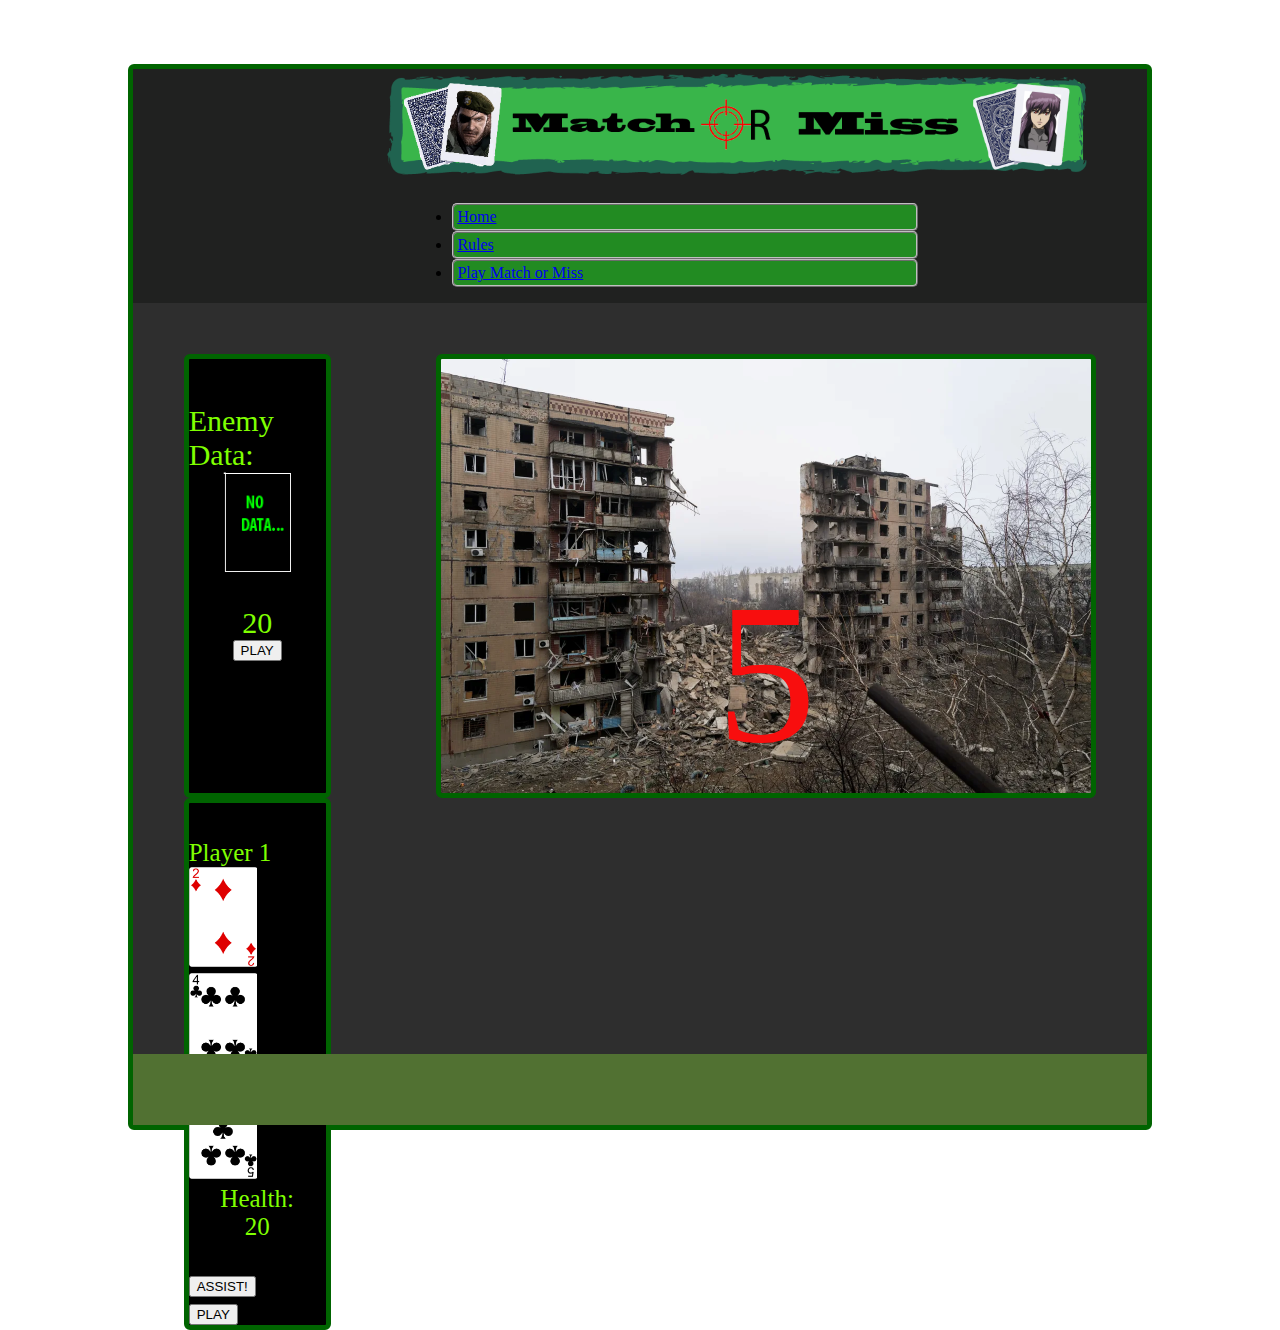
==== gameboard.html @ 5e8a910e "Random card generation working but only when page is refreshed" ====
<!DOCTYPE html>
<html>
<head>
  <link href="https://cdn.jsdelivr.net/npm/bootstrap@5.0.2/dist/css/bootstrap.min.css" rel="stylesheet" integrity="sha384-EVSTQN3/azprG1Anm3QDgpJLIm9Nao0Yz1ztcQTwFspd3yD65VohhpuuCOmLASjC" crossorigin="anonymous">
  <meta name="viewport" content="width=device-width, initial-scale=1.0" />

</head>

<body>
  <div class="container1">
    <div class="header">
     <link rel="stylesheet" href="assets/css/style.css">
<title>Mix and Match Home</title> 
<img id="mmlogosmall" src="assets/images/mombanner400.png" alt="Mix n Match Logo">
  <img id="mmlogomed" src="assets/images/mombanner700.png" alt="Mix n Match Logo">
  <ul class="nav">
    <li class="nav-item">
      <a aria-current="page" href="index.html">Home</a>
    </li>
    <li class="nav-item">
      <a class="nav-link" href="rules.html">Rules</a>
    </li>
    <li class="nav-item">
      <a class="nav-link" href="gameboard.html">Play Match or Miss</a>
    </li>
    
  </ul>
    </div>
<!--This is the code for the central grid area that holds the CPU, HUD and Player1 windows-->

    <div class="content">
<!--This is the code for the CPU window  that displays the Enemy Intel Data-->
<div id="cpuwindow">Enemy Data:<br>
  <img src="assets/images/nodata100.png" id="cpudeck1"  width="68" height="100" alt="The No Data Card"><br>
      <div Remaining Targets:></div>
      <div id="enemiesleft">20</div>
      <button id="cpubutton"  onclick="playAudio()" onclick="cpuplay()" type="button">PLAY</button>
     </div>
    
    
      
         <!--This is the code for the HUD window hold that displays the central picture-->

     <div id="hudwindow"><p id="countdown">5</p>
      
      <audio id="countdownaudio">
        <source src="assets/sounds/countdown.mp3">
    </audio>
    <audio id="militarydrums">
      <source src="assets/sounds/military-drumroll1.wav">
  </audio>

  <audio id="cardnoise1">
    <source src="assets/sounds/cardnoise.wav">
</audio>
      
    </div>
     <!--This is the code for the Player 1 window hold the three cards-->
     <div id="p1window">Player 1<br> <img id="p1deck1" src="assets/images/carddeck/2_of_diamonds.png">
      <img id="p1deck2" src="assets/images/carddeck/4_of_clubs.png">
      <img id="p1deck3" src="assets/images/5_of_clubs.png"><br>
     
      <div>Health:</div><div id="health">20</div><br><button type="button">ASSIST!</button><br><button type="p1button">PLAY</button>
      
    </div>
    
    </div>  
      
     
     
     
     <div class="footer">
    </div>
    <script src="assets/js/script.js"></script>
  </body>
</html>
---- assets/css/style.css ----
.container1 {  display: grid;
  grid-template-columns: 1fr 1fr 1fr;
  grid-template-rows: 0.3fr 2.8fr 0.2fr;
  grid-auto-rows: 1fr;
  gap: 0px 0px;
  grid-auto-flow: row;
  grid-template-areas:
    "header header header"
    "content content content"
    "footer footer footer";
    border-style: solid; 
    border-radius: 5px;
    /*margin-top: 5%;*/
    border-style: solid;
     border-width: 5px;
     border-radius: 6px;
     border-color: darkgreen;
     min-width: 564px;
  
}

#cpuwindow { grid-area: cpu;
  

}

#p1window { grid-area: player1;
  align-items: center;
  flex-direction:column;
  background-color: black;
  justify-items:center;

}



body {
     margin-top: 5%;
     margin-left: 10%;
     margin-right: 10%;
     
     
}



.header { grid-area: header; 
          background-color: rgb(32, 33, 32);
          padding-left: 25%;
          padding-right: 20%;
     
}
.content { grid-area: content;
          background-color: rgb(46, 46, 46);
          height: 650px;
          display: flex;
          flex-wrap: wrap;
          justify-content: space-between;
          padding: 5%;  
         
}


#cpuwindow {
  border-style: solid;
  border-width: 5px;
  border-radius: 6px;
  border-color: darkgreen;
  width: 15%;
  display: flex;
  align-items: center;
  flex-direction:column;
  background-color: black;
  padding-top: 5%;
  color: chartreuse;
  font-size: 30px;

}

#cpudeck1 {
          height: 100px;
          width: 68px;
}

#p1window {
  border-style: solid;
  border-width: 5px;
  border-radius: 6px;
  border-color: darkgreen;
  width: 15%;
  align-items: center;
  flex-direction:column;
  background-color: black;
  justify-content: space-around;
  justify-content: center;
  padding-top: 4%;
  color: chartreuse;
  font-size: 25px;
}

#hudwindow {  
  border-style: solid;
  border-width: 5px;
  border-radius: 6px;
  border-color: darkgreen;
  color: rgb(248, 14, 14);
  width: 650px;
  height: 434px;
  display: flex;
  justify-content: center;
  background-color: black;
  object-fit: fill ;
}

#countdown  
{
  font-size: 200px;
  
}
  


#ruleswindow 
{
  border-style: solid;
  border-width: 5px;
  border-radius: 6px;
  border-color: darkgreen;
  width: 60%;
  margin-left: 20%;
  font-size: xx-large;
  color: chartreuse ;
  background-color: black;
}  

#homewindow 
{
  border-style: solid;
  border-width: 5px;
  border-radius: 6px;
  border-color: darkgreen;
  width: 60%;
  margin-left: 20%;
  font-size: xx-large;
  color: chartreuse ;
  background-color: black;
}  
.nav-item 
          {
            border-style:ridge;
            border-radius: 5px;
            border-width: 2px;
            border-color: silver;
            background-color: forestgreen;
            padding: 3px;
            margin-right: 5%;
            margin-left: 5%;
          
          }
          

/*#wtbuilding 
            {
              object-fit: fill;
              background-image: url("wtbuilding650.png");
            }*/




.footer { grid-area: footer;
          background-color: rgb(81, 113, 50);
          padding-top:7%;
          margin-top: 3;
        
}





  @media screen and (min-width: 972px) {
  #mmlogosmall {     display:none;       
                      padding-left: 20%;  
  }
  }
  @media screen and (max-width: 972px) {
    #mmlogomed {     display:none;   
                      
    
  }
  }
 
  @media screen and (max-width: 1100px) {
    .header {     padding-left:5%;   
                  padding-right:0%;
  }
  }

  @media screen and (max-width: 700px) {
    #hudwindow {   
                  
                  width: 60%;
                  height: 60%;
                    
                  
                  order:0;
                  flex-basis: 100%;
                   
                      
    
  }
  }
  @media screen and (max-width: 700px) {
    #p1window {    
                            
                           
                           
                           order: 1;
                           flex-basis: 49%;
                           row-gap: 10px;

    }
  }

  @media screen and (max-width: 700px) {
    #cpuwindow {          
                           
                          order: 1;
                          flex-basis: 49%;
                          ;
               }
  }

  @media screen and (max-width: 700px) {
    #hudwindow {          
                           
                          
               }
  }
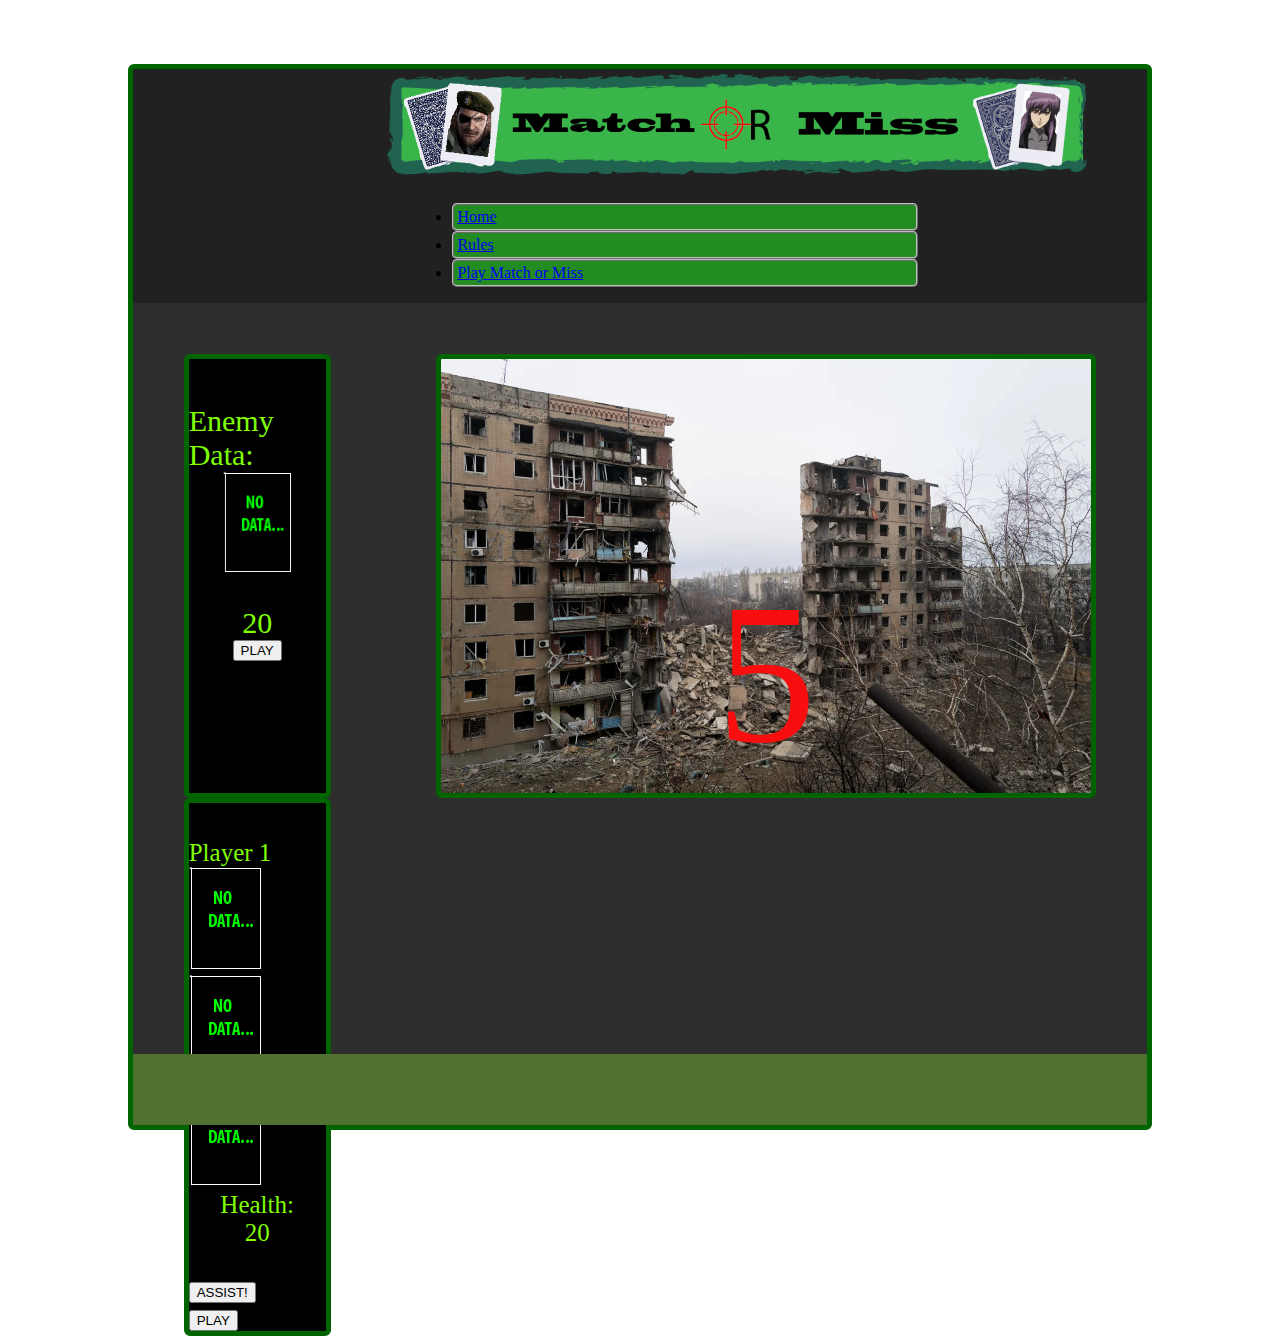
==== commit 564a1c6f: "Mangaed to  get all cards changing at random. Next comparitive models" ====
--- a/gameboard.html
+++ b/gameboard.html
@@ -34,7 +34,7 @@
   <img src="assets/images/nodata100.png" id="cpudeck1"  width="68" height="100" alt="The No Data Card"><br>
       <div Remaining Targets:></div>
       <div id="enemiesleft">20</div>
-      <button id="cpubutton"  onclick="playAudio()" onclick="cpuplay()" type="button">PLAY</button>
+      <button id="cpubutton"  onclick="cardnoise()" onclick="cpuplay()" type="button">PLAY</button>
      </div>
     
     
@@ -56,9 +56,9 @@
       
     </div>
      <!--This is the code for the Player 1 window hold the three cards-->
-     <div id="p1window">Player 1<br> <img id="p1deck1" src="assets/images/carddeck/2_of_diamonds.png">
-      <img id="p1deck2" src="assets/images/carddeck/4_of_clubs.png">
-      <img id="p1deck3" src="assets/images/5_of_clubs.png"><br>
+     <div id="p1window">Player 1<br> <img id="p1deck1" src="assets/images/nodata100.png">
+      <img id="p1deck2" src="assets/images/nodata100.png">
+      <img id="p1deck3" src="assets/images/nodata100.png"><br>
      
       <div>Health:</div><div id="health">20</div><br><button type="button">ASSIST!</button><br><button type="p1button">PLAY</button>
       
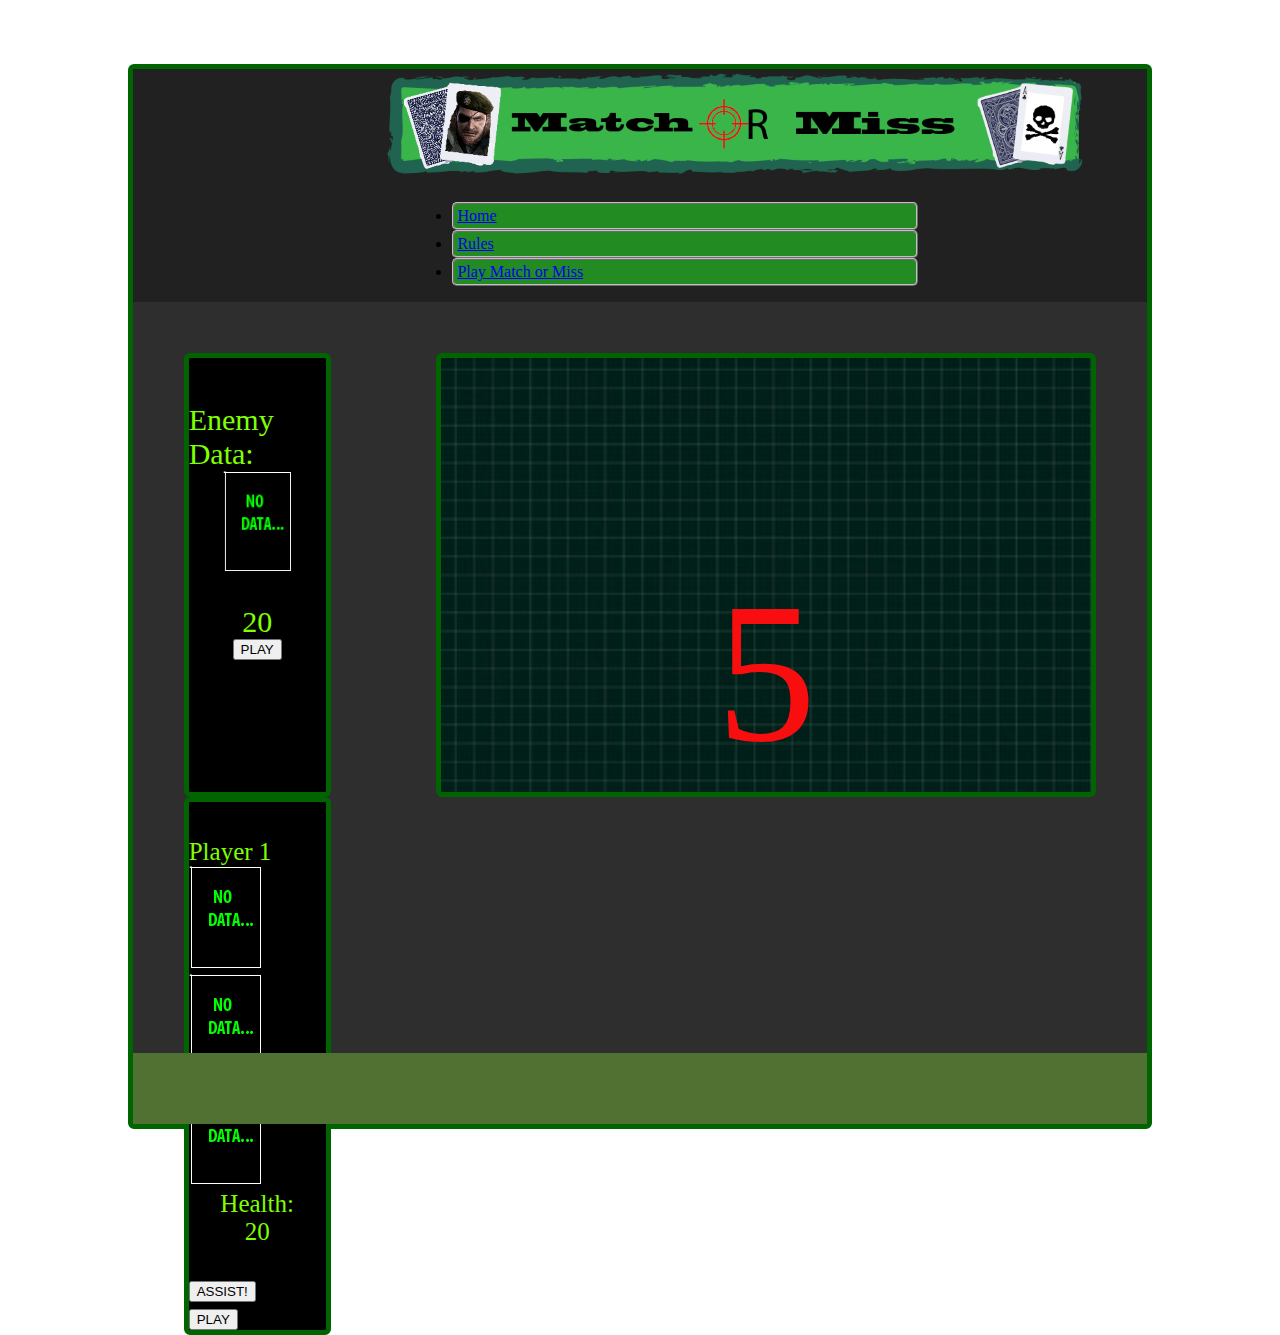
==== commit d2389614: "Still unable to get card comparisson working" ====
--- a/gameboard.html
+++ b/gameboard.html
@@ -11,8 +11,8 @@
     <div class="header">
      <link rel="stylesheet" href="assets/css/style.css">
 <title>Mix and Match Home</title> 
-<img id="mmlogosmall" src="assets/images/mombanner400.png" alt="Mix n Match Logo">
-  <img id="mmlogomed" src="assets/images/mombanner700.png" alt="Mix n Match Logo">
+<img id="mmlogosmall" src="assets/images/mombannernew400.png" alt="Mix n Match Logo">
+  <img id="mmlogomed" src="assets/images/mombannernew700.png" alt="Mix n Match Logo">
   <ul class="nav">
     <li class="nav-item">
       <a aria-current="page" href="index.html">Home</a>
@@ -34,7 +34,7 @@
   <img src="assets/images/nodata100.png" id="cpudeck1"  width="68" height="100" alt="The No Data Card"><br>
       <div Remaining Targets:></div>
       <div id="enemiesleft">20</div>
-      <button id="cpubutton"  onclick="cardnoise()" onclick="cpuplay()" type="button">PLAY</button>
+      <button id="cpubutton"  onclick="cardnoise()" onclick="cpuplay()" onclick="cardCheck()"type="button">PLAY</button>
      </div>
     
     
@@ -56,9 +56,9 @@
       
     </div>
      <!--This is the code for the Player 1 window hold the three cards-->
-     <div id="p1window">Player 1<br> <img id="p1deck1" src="assets/images/nodata100.png">
-      <img id="p1deck2" src="assets/images/nodata100.png">
-      <img id="p1deck3" src="assets/images/nodata100.png"><br>
+     <div id="p1window">Player 1<br> <img id="p1deck1" src="assets/images/nodata100.png"  onclick="cardCheck1()">
+      <img id="p1deck2" src="assets/images/nodata100.png"  onclick="cardCheck2()">
+      <img id="p1deck3" src="assets/images/nodata100.png"  onclick="cardCheck3()"><br>
      
       <div>Health:</div><div id="health">20</div><br><button type="button">ASSIST!</button><br><button type="p1button">PLAY</button>
       
--- a/assets/css/style.css
+++ b/assets/css/style.css
@@ -159,11 +159,7 @@
           }
           
 
-/*#wtbuilding 
-            {
-              object-fit: fill;
-              background-image: url("wtbuilding650.png");
-            }*/
+
 
 
 
@@ -232,12 +228,13 @@
                }
   }
 
-  @media screen and (max-width: 700px) {
-    #hudwindow {          
-                           
-                          
-               }
-  }
+  @media screen and (min-width: 1330px) {
+  #hudwindow {
+              object-fit: fill;
+              background-image: url("assets/images/greenhud350.png");
+             }
+  }
+
 
 
 
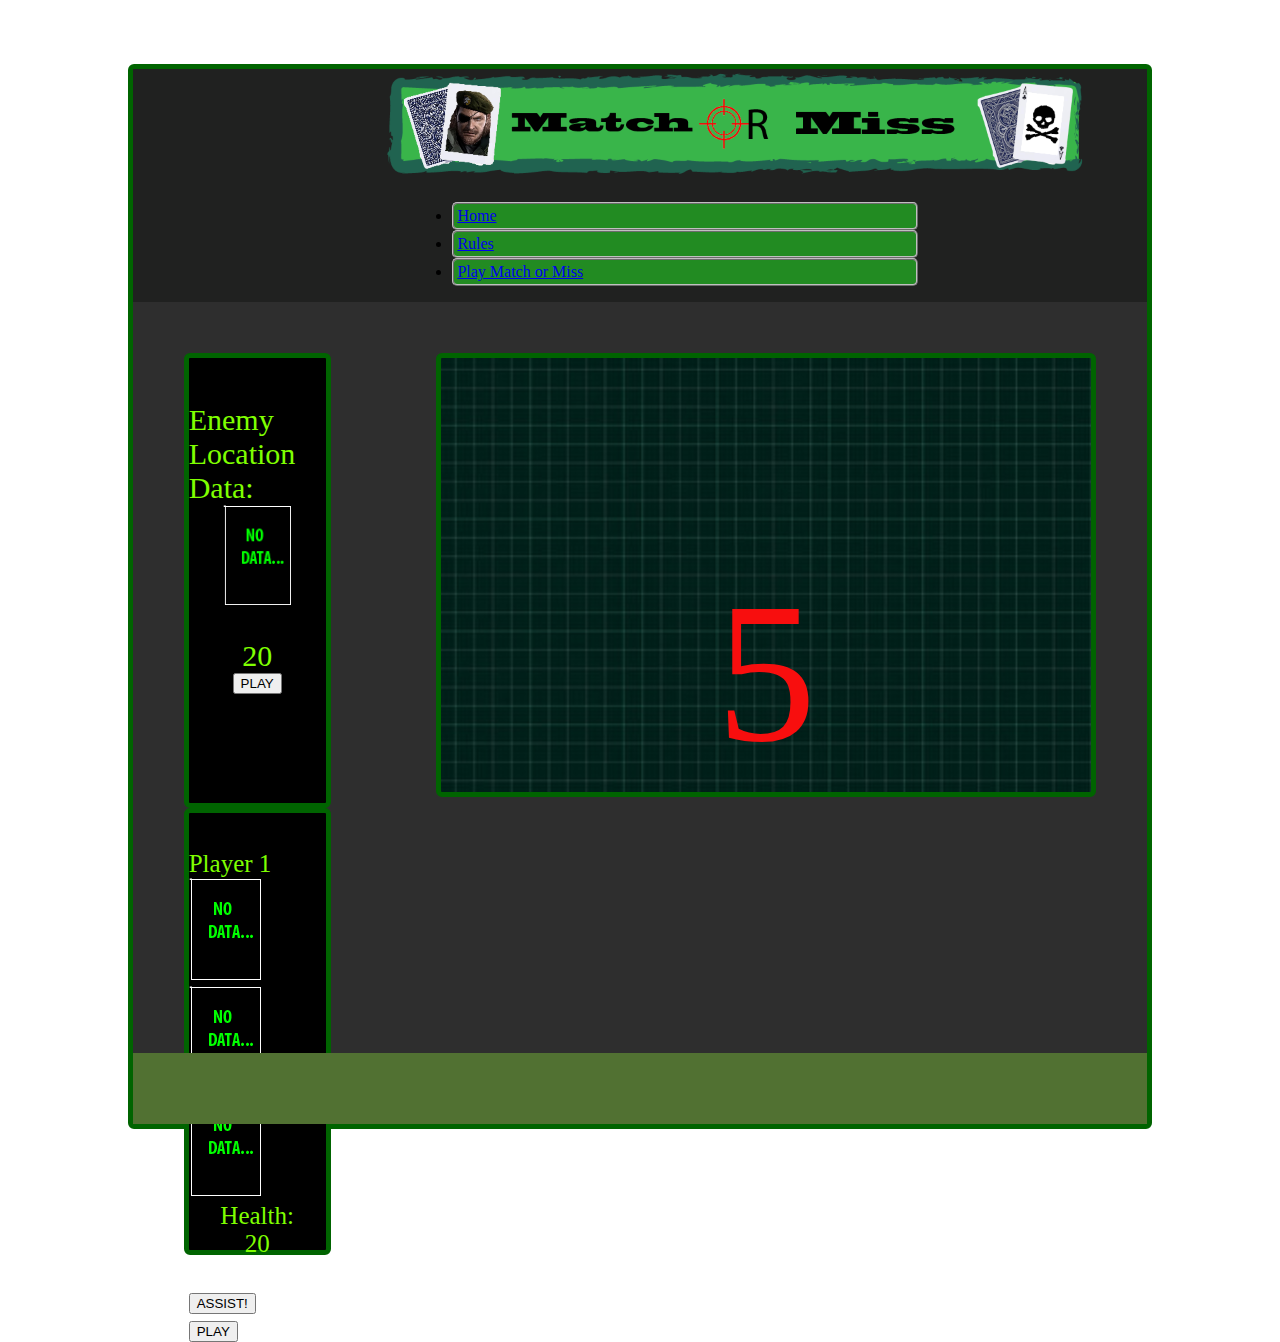
==== commit 61b7496a: "Trying to add loops" ====
--- a/gameboard.html
+++ b/gameboard.html
@@ -30,7 +30,7 @@
 
     <div class="content">
 <!--This is the code for the CPU window  that displays the Enemy Intel Data-->
-<div id="cpuwindow">Enemy Data:<br>
+<div id="cpuwindow">Enemy Location Data:<br>
   <img src="assets/images/nodata100.png" id="cpudeck1"  width="68" height="100" alt="The No Data Card"><br>
       <div Remaining Targets:></div>
       <div id="enemiesleft">20</div>
--- a/assets/css/style.css
+++ b/assets/css/style.css
@@ -67,6 +67,7 @@
   border-radius: 6px;
   border-color: darkgreen;
   width: 15%;
+  height: 400px;
   display: flex;
   align-items: center;
   flex-direction:column;
@@ -88,6 +89,7 @@
   border-radius: 6px;
   border-color: darkgreen;
   width: 15%;
+  height: 400px;
   align-items: center;
   flex-direction:column;
   background-color: black;
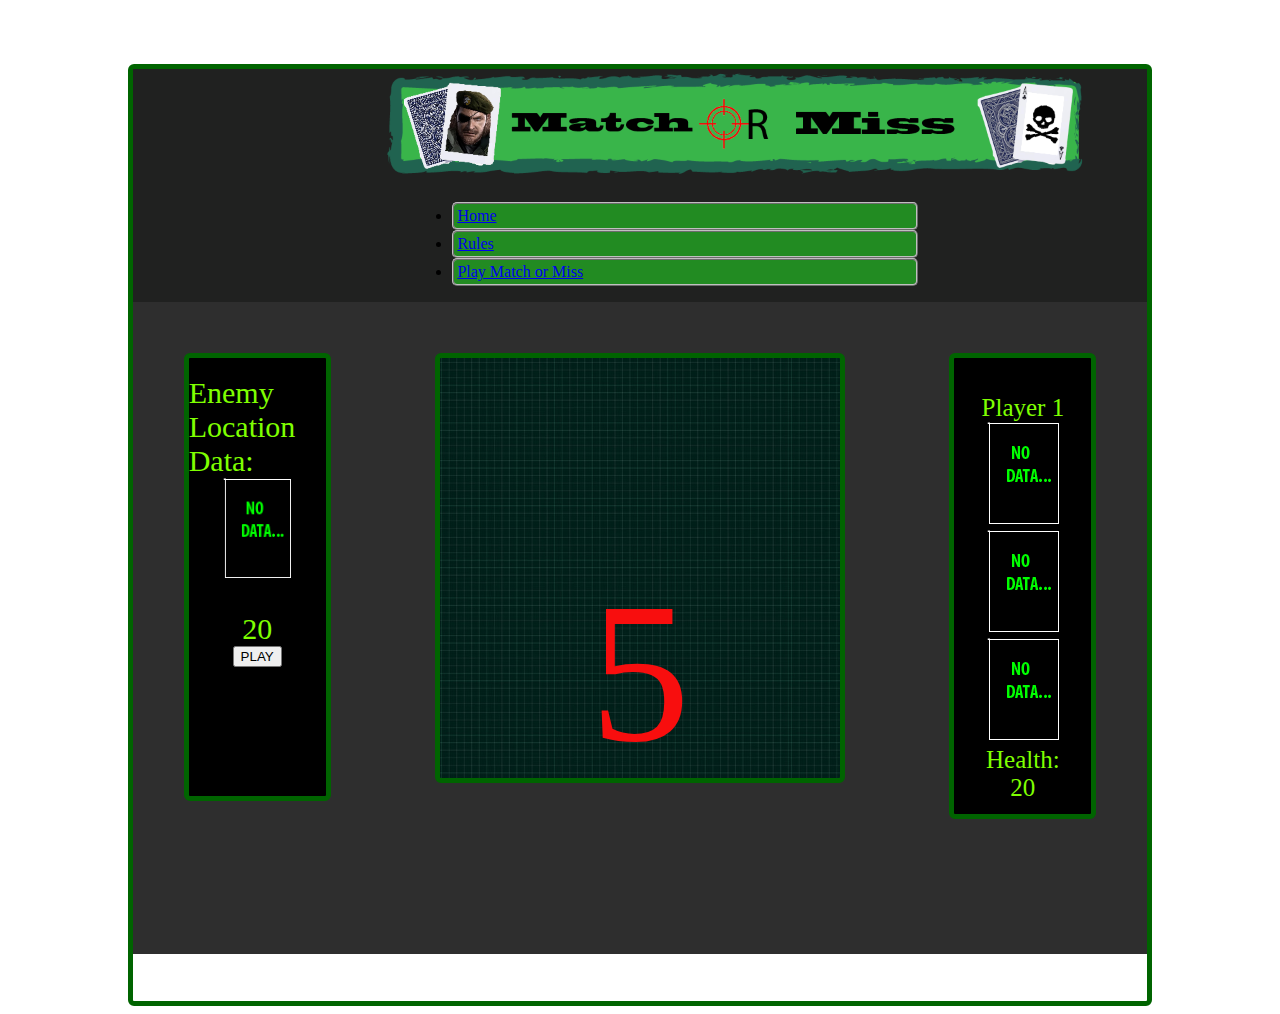
==== commit 08c49863: "Added answered right or wrong sound effects resized pictures for better responsive" ====
--- a/gameboard.html
+++ b/gameboard.html
@@ -53,14 +53,22 @@
   <audio id="cardnoise1">
     <source src="assets/sounds/cardnoise.wav">
 </audio>
-      
+<audio id="cardnoise1">
+  <source src="assets/sounds/cardnoise.wav">
+</audio>
+<audio id="miss-sound">
+  <source src="assets/sounds/badbuzz2.mp3">
+</audio>
+<audio id="match-sound">
+  <source src="assets/sounds/goodbuzz.mp3">
+</audio>
     </div>
      <!--This is the code for the Player 1 window hold the three cards-->
      <div id="p1window">Player 1<br> <img id="p1deck1" src="assets/images/nodata100.png"  onclick="cardCheck1()">
       <img id="p1deck2" src="assets/images/nodata100.png"  onclick="cardCheck2()">
       <img id="p1deck3" src="assets/images/nodata100.png"  onclick="cardCheck3()"><br>
      
-      <div>Health:</div><div id="health">20</div><br><button type="button">ASSIST!</button><br><button type="p1button">PLAY</button>
+      <div>Health:</div><div id="health">20</div><br>
       
     </div>
     
--- a/assets/css/style.css
+++ b/assets/css/style.css
@@ -52,7 +52,7 @@
 }
 .content { grid-area: content;
           background-color: rgb(46, 46, 46);
-          height: 650px;
+          max-height: 1000px;
           display: flex;
           flex-wrap: wrap;
           justify-content: space-between;
@@ -67,12 +67,12 @@
   border-radius: 6px;
   border-color: darkgreen;
   width: 15%;
-  height: 400px;
+  height:420px;
   display: flex;
   align-items: center;
   flex-direction:column;
   background-color: black;
-  padding-top: 5%;
+  padding-top: 2%;
   color: chartreuse;
   font-size: 30px;
 
@@ -89,12 +89,14 @@
   border-radius: 6px;
   border-color: darkgreen;
   width: 15%;
-  height: 400px;
+  height:420px;
   align-items: center;
   flex-direction:column;
   background-color: black;
   justify-content: space-around;
+  justify-content: space-between;
   justify-content: center;
+  text-align: center;
   padding-top: 4%;
   color: chartreuse;
   font-size: 25px;
@@ -106,13 +108,12 @@
   border-radius: 6px;
   border-color: darkgreen;
   color: rgb(248, 14, 14);
-  width: 650px;
-  height: 434px;
+  width: 400px;
+  height: 420px;
   display: flex;
   justify-content: center;
   background-color: black;
-  object-fit: fill ;
-}
+  }
 
 #countdown  
 {
@@ -166,12 +167,12 @@
 
 
 
-.footer { grid-area: footer;
+/*.footer { grid-area: footer;
           background-color: rgb(81, 113, 50);
           padding-top:7%;
           margin-top: 3;
         
-}
+}*/
 
 
 
@@ -230,12 +231,12 @@
                }
   }
 
-  @media screen and (min-width: 1330px) {
+  /*@media screen and (min-width: 1000px) {
   #hudwindow {
               object-fit: fill;
               background-image: url("assets/images/greenhud350.png");
              }
-  }
+  }*/
 
 
 
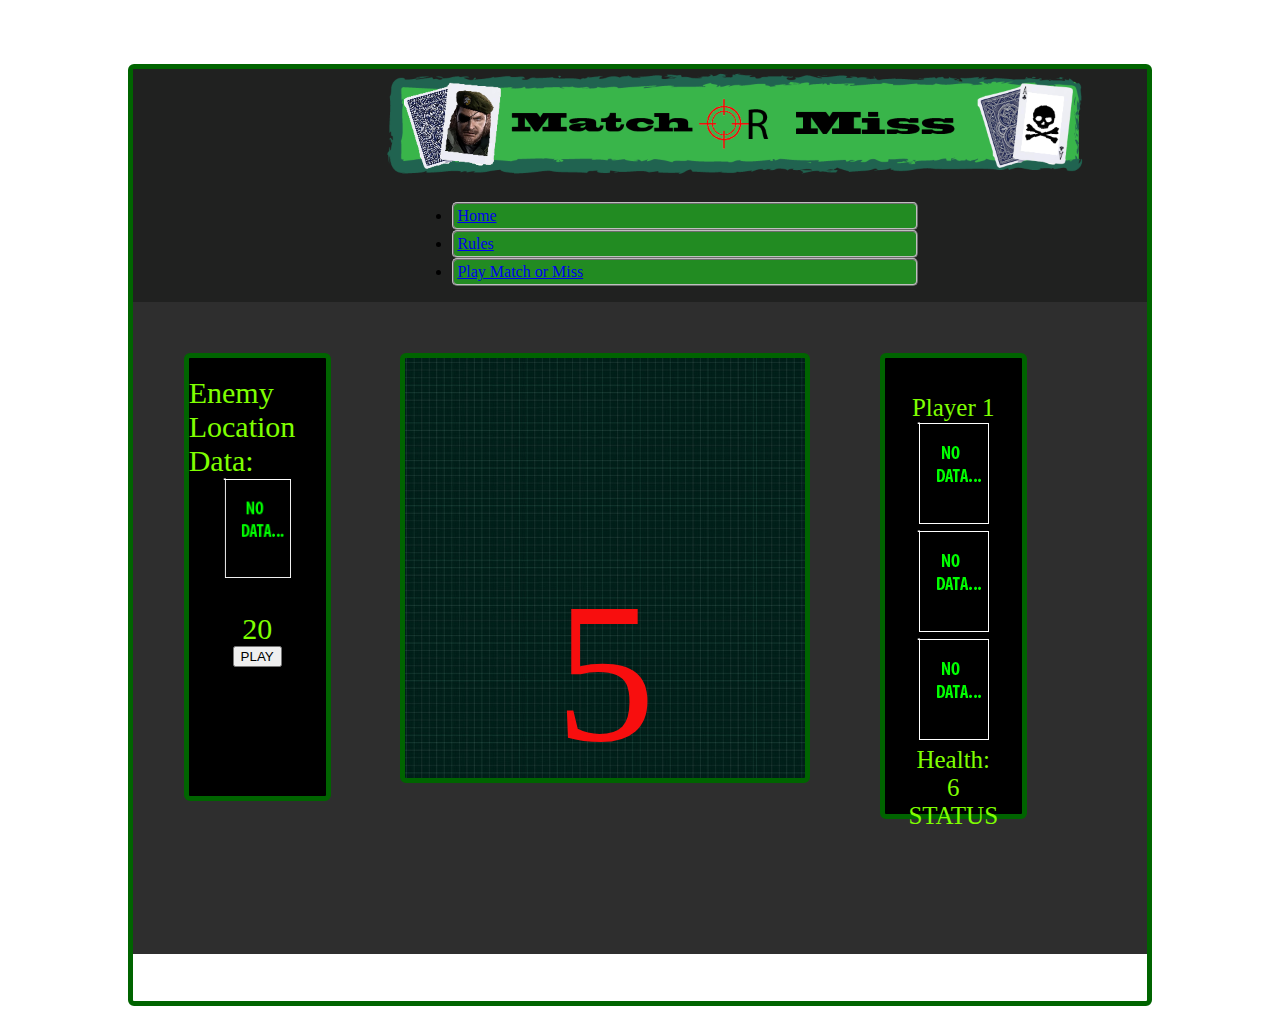
==== commit 390806c4: "General commit" ====
--- a/gameboard.html
+++ b/gameboard.html
@@ -34,7 +34,7 @@
   <img src="assets/images/nodata100.png" id="cpudeck1"  width="68" height="100" alt="The No Data Card"><br>
       <div Remaining Targets:></div>
       <div id="enemiesleft">20</div>
-      <button id="cpubutton"  onclick="cardnoise()" onclick="cpuplay()" onclick="cardCheck()"type="button">PLAY</button>
+      <button id="cpubutton"  onclick="cardnoise()" onclick="cpuplay()" onclick="cardCheck()" type="button">PLAY</button>
      </div>
     
     
@@ -49,10 +49,6 @@
     <audio id="militarydrums">
       <source src="assets/sounds/military-drumroll1.wav">
   </audio>
-
-  <audio id="cardnoise1">
-    <source src="assets/sounds/cardnoise.wav">
-</audio>
 <audio id="cardnoise1">
   <source src="assets/sounds/cardnoise.wav">
 </audio>
@@ -65,10 +61,10 @@
     </div>
      <!--This is the code for the Player 1 window hold the three cards-->
      <div id="p1window">Player 1<br> <img id="p1deck1" src="assets/images/nodata100.png"  onclick="cardCheck1()">
-      <img id="p1deck2" src="assets/images/nodata100.png"  onclick="cardCheck2()">
-      <img id="p1deck3" src="assets/images/nodata100.png"  onclick="cardCheck3()"><br>
+      <img id="p1deck2" src="assets/images/nodata100.png"  onclick="cardCheck2()" >
+      <img id="p1deck3" src="assets/images/nodata100.png"  onclick="cardCheck3()" ><br>
      
-      <div>Health:</div><div id="health">20</div><br>
+      <div>Health:</div><div id="health">6<br><div id="status">STATUS</div>
       
     </div>
     
